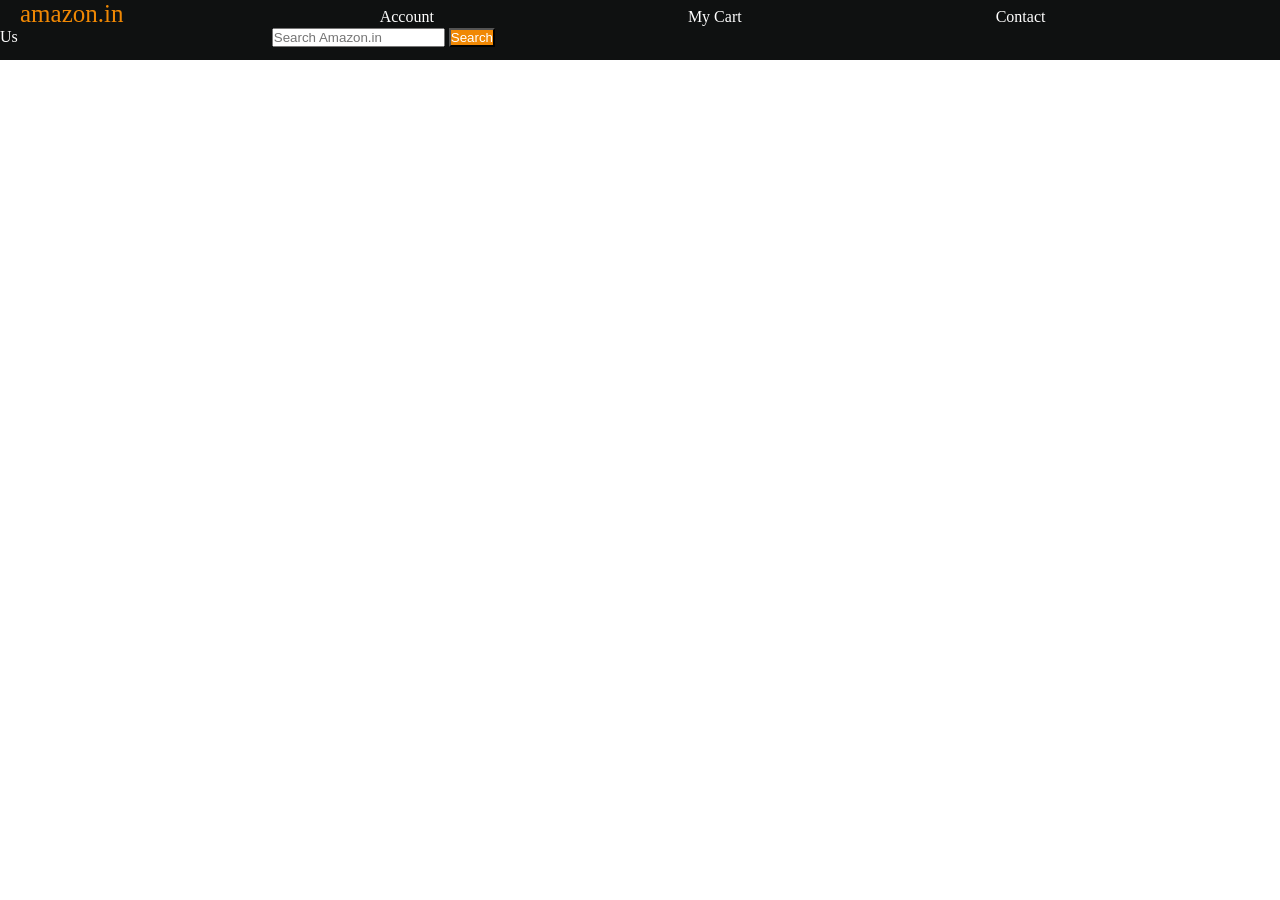
==== Basics/index.html @ b5c8bae0 "Practice Set-3 Apna College- Dummy Amazon Navbar Creation" ====
<!doctype html>
<html lang="en">
  <head>
    <meta charset="UTF-8" />
    <meta name="viewport" content="width=device-width, initial-scale=1.0" />
    <link rel="stylesheet" href="style.css" />
    <title>Portforlio Page</title>
  </head>
  <body>

    <div id="navbar">

        <a id="logo">amazon.in </a>
        <a href="#">Account</a>
        <a href="#">My Cart</a>
        <a href="#">Contact Us</a>

        <input placeholder="Search Amazon.in">
        <button>Search</button>
        
    </div>

    
  
  </body>
  
</html>
---- Basics/style.css ----
*{
    padding: 0;
    margin: 0;
    color: white;
}

#navbar{
    height: 60px;
    background-color:#0f1111;
}

button{
    background-color: #f08804;
}

#logo{
    padding-left: 20px;
    color: #f08804;
    font-size: 25px;
}

a{
    margin-right: 250px;
    text-decoration: none;
}
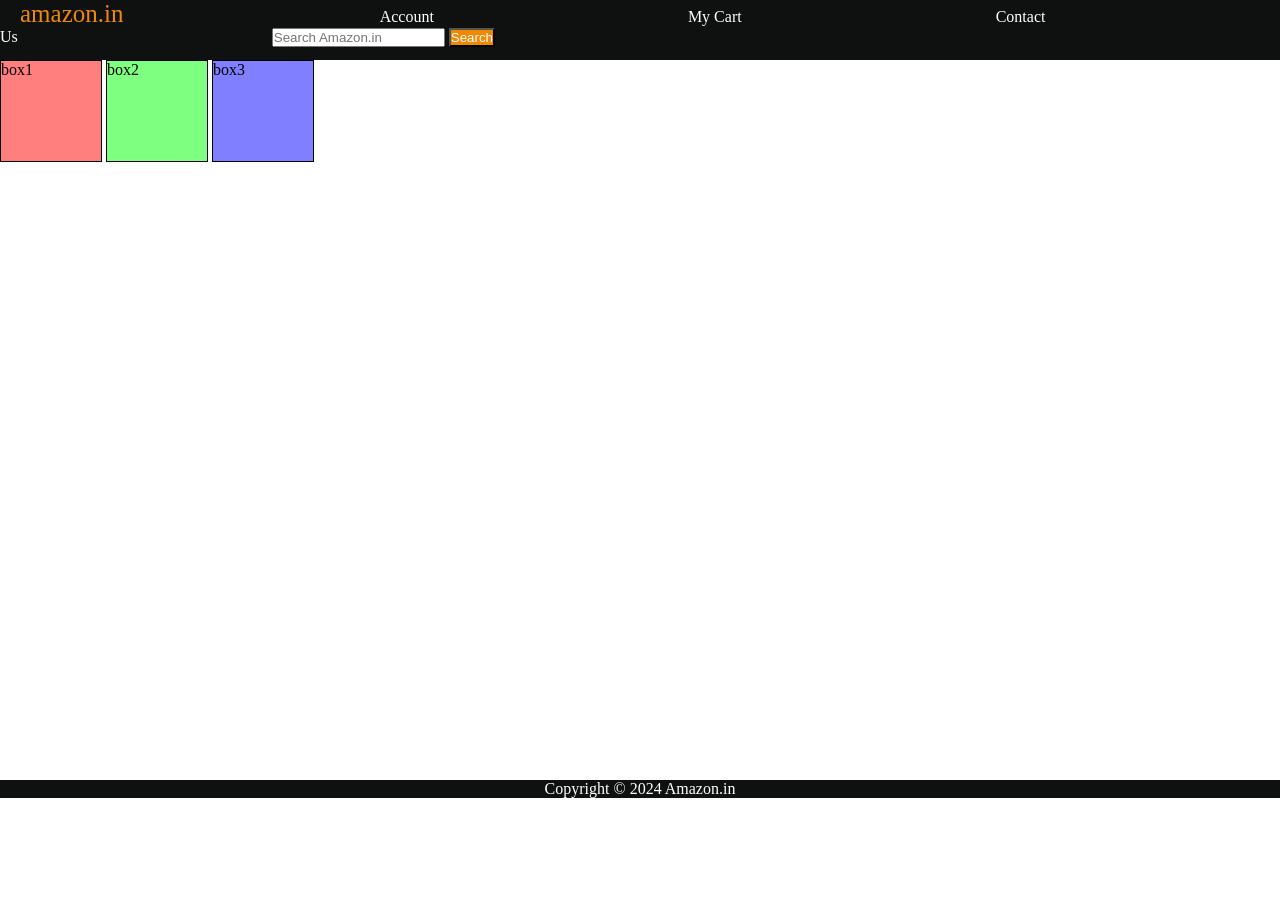
==== commit 376fdf54: "Learning display properties and designing a simple page layout with header,content and footer" ====
--- a/Basics/index.html
+++ b/Basics/index.html
@@ -7,7 +7,7 @@
     <title>Portforlio Page</title>
   </head>
   <body>
-
+<header>
     <div id="navbar">
 
         <a id="logo">amazon.in </a>
@@ -19,7 +19,21 @@
         <button>Search</button>
         
     </div>
+    </header>
+    
+    
+    <div id="content">
 
+        <div class="box" style="background-color:rgba(255,0,0,0.5);">box1</div>
+        <div class="box" style="background-color:rgba(0,255,0,0.5);">box2</div>
+        <div class="box" style="background-color:rgba(0,0,255,0.5);">box3</div>
+    </div>
+
+  <footer id="footer">
+    
+        Copyright &copy; 2024 Amazon.in
+    
+  </footer>
     
   
   </body>
--- a/Basics/style.css
+++ b/Basics/style.css
@@ -22,4 +22,23 @@
 a{
     margin-right: 250px;
     text-decoration: none;
+}
+
+.box{
+    height:100px;
+    width: 100px;
+    color:black;
+    border: 1px solid black;
+    display: inline-block;
+}
+
+#content{
+    height:720px;
+}
+ 
+
+#footer{
+    color: white;
+    background-color: #0f1111;
+    text-align: center;
 }
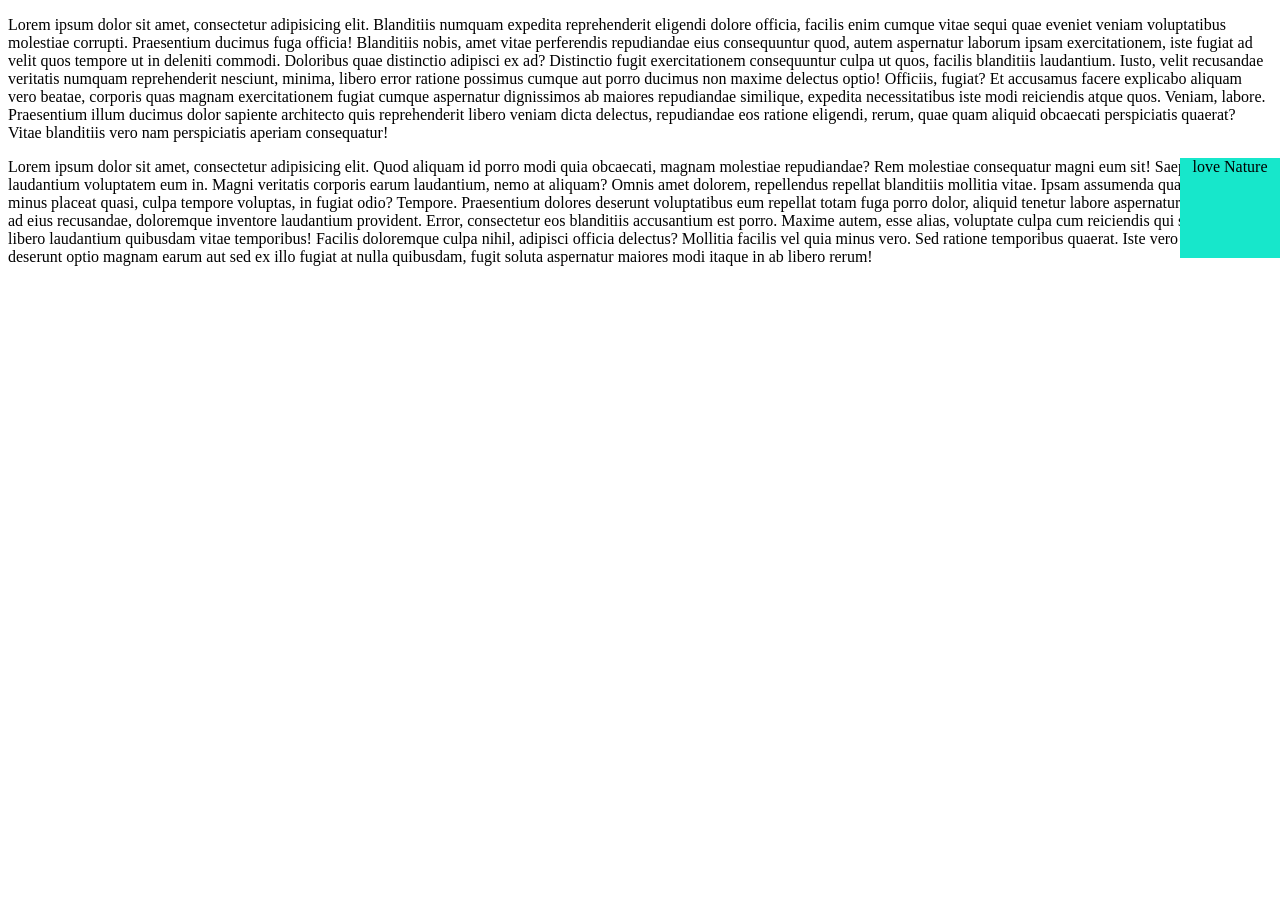
==== commit 46c618ed: "Practice Set-5 Apna College" ====
--- a/Basics/index.html
+++ b/Basics/index.html
@@ -7,33 +7,21 @@
     <title>Portforlio Page</title>
   </head>
   <body>
-<header>
-    <div id="navbar">
 
-        <a id="logo">amazon.in </a>
-        <a href="#">Account</a>
-        <a href="#">My Cart</a>
-        <a href="#">Contact Us</a>
-
-        <input placeholder="Search Amazon.in">
-        <button>Search</button>
-        
-    </div>
-    </header>
-    
-    
-    <div id="content">
-
-        <div class="box" style="background-color:rgba(255,0,0,0.5);">box1</div>
-        <div class="box" style="background-color:rgba(0,255,0,0.5);">box2</div>
-        <div class="box" style="background-color:rgba(0,0,255,0.5);">box3</div>
+    <p>Lorem ipsum dolor sit amet, consectetur adipisicing elit. Blanditiis numquam expedita reprehenderit eligendi dolore officia, facilis enim cumque vitae sequi quae eveniet veniam voluptatibus molestiae corrupti. Praesentium ducimus fuga officia!
+    Blanditiis nobis, amet vitae perferendis repudiandae eius consequuntur quod, autem aspernatur laborum ipsam exercitationem, iste fugiat ad velit quos tempore ut in deleniti commodi. Doloribus quae distinctio adipisci ex ad?
+    Distinctio fugit exercitationem consequuntur culpa ut quos, facilis blanditiis laudantium. Iusto, velit recusandae veritatis numquam reprehenderit nesciunt, minima, libero error ratione possimus cumque aut porro ducimus non maxime delectus optio!
+    Officiis, fugiat? Et accusamus facere explicabo aliquam vero beatae, corporis quas magnam exercitationem fugiat cumque aspernatur dignissimos ab maiores repudiandae similique, expedita necessitatibus iste modi reiciendis atque quos. Veniam, labore.
+    Praesentium illum ducimus dolor sapiente architecto quis reprehenderit libero veniam dicta delectus, repudiandae eos ratione eligendi, rerum, quae quam aliquid obcaecati perspiciatis quaerat? Vitae blanditiis vero nam perspiciatis aperiam consequatur!</p>
+    <div>
+      love Nature
     </div>
 
-  <footer id="footer">
-    
-        Copyright &copy; 2024 Amazon.in
-    
-  </footer>
+    <p>Lorem ipsum dolor sit amet, consectetur adipisicing elit. Quod aliquam id porro modi quia obcaecati, magnam molestiae repudiandae? Rem molestiae consequatur magni eum sit! Saepe alias laudantium voluptatem eum in.
+    Magni veritatis corporis earum laudantium, nemo at aliquam? Omnis amet dolorem, repellendus repellat blanditiis mollitia vitae. Ipsam assumenda quaerat aliquid minus placeat quasi, culpa tempore voluptas, in fugiat odio? Tempore.
+    Praesentium dolores deserunt voluptatibus eum repellat totam fuga porro dolor, aliquid tenetur labore aspernatur sint dolorum ad eius recusandae, doloremque inventore laudantium provident. Error, consectetur eos blanditiis accusantium est porro.
+    Maxime autem, esse alias, voluptate culpa cum reiciendis qui sint nulla et libero laudantium quibusdam vitae temporibus! Facilis doloremque culpa nihil, adipisci officia delectus? Mollitia facilis vel quia minus vero.
+    Sed ratione temporibus quaerat. Iste vero qui veniam deserunt optio magnam earum aut sed ex illo fugiat at nulla quibusdam, fugit soluta aspernatur maiores modi itaque in ab libero rerum!</p>
     
   
   </body>
--- a/Basics/style.css
+++ b/Basics/style.css
@@ -1,44 +1,8 @@
-*{
-    padding: 0;
-    margin: 0;
-    color: white;
-}
-
-#navbar{
-    height: 60px;
-    background-color:#0f1111;
-}
-
-button{
-    background-color: #f08804;
-}
-
-#logo{
-    padding-left: 20px;
-    color: #f08804;
-    font-size: 25px;
-}
-
-a{
-    margin-right: 250px;
-    text-decoration: none;
-}
-
-.box{
-    height:100px;
+div{
+    height: 100px;
     width: 100px;
-    color:black;
-    border: 1px solid black;
-    display: inline-block;
-}
-
-#content{
-    height:720px;
-}
- 
-
-#footer{
-    color: white;
-    background-color: #0f1111;
     text-align: center;
+    background-color: rgb(23, 231, 203);
+    position:absolute;
+    right: 0;
 }
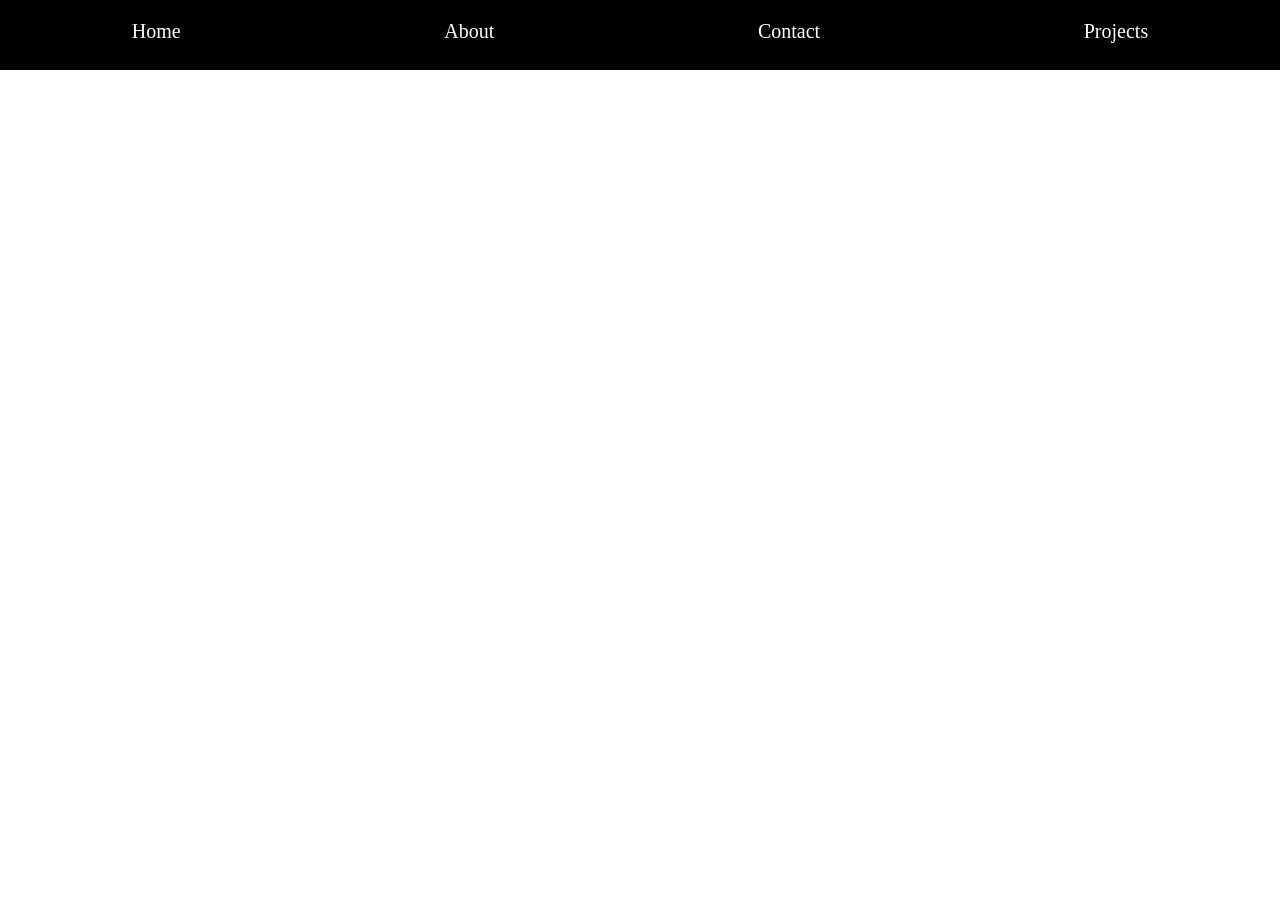
==== commit 71db76c0: "Basic Flexbox concepts and creating a navbar using them" ====
--- a/Basics/index.html
+++ b/Basics/index.html
@@ -7,21 +7,14 @@
     <title>Portforlio Page</title>
   </head>
   <body>
-
-    <p>Lorem ipsum dolor sit amet, consectetur adipisicing elit. Blanditiis numquam expedita reprehenderit eligendi dolore officia, facilis enim cumque vitae sequi quae eveniet veniam voluptatibus molestiae corrupti. Praesentium ducimus fuga officia!
-    Blanditiis nobis, amet vitae perferendis repudiandae eius consequuntur quod, autem aspernatur laborum ipsam exercitationem, iste fugiat ad velit quos tempore ut in deleniti commodi. Doloribus quae distinctio adipisci ex ad?
-    Distinctio fugit exercitationem consequuntur culpa ut quos, facilis blanditiis laudantium. Iusto, velit recusandae veritatis numquam reprehenderit nesciunt, minima, libero error ratione possimus cumque aut porro ducimus non maxime delectus optio!
-    Officiis, fugiat? Et accusamus facere explicabo aliquam vero beatae, corporis quas magnam exercitationem fugiat cumque aspernatur dignissimos ab maiores repudiandae similique, expedita necessitatibus iste modi reiciendis atque quos. Veniam, labore.
-    Praesentium illum ducimus dolor sapiente architecto quis reprehenderit libero veniam dicta delectus, repudiandae eos ratione eligendi, rerum, quae quam aliquid obcaecati perspiciatis quaerat? Vitae blanditiis vero nam perspiciatis aperiam consequatur!</p>
-    <div>
-      love Nature
+    <div id="navbar">
+      <ul>
+        <li><a href="#">Home</a></li>
+        <li><a href="#">About</a></li>
+        <li><a href="#">Contact</a></li>
+        <li><a href="#">Projects</a></li>
+      </ul>
     </div>
-
-    <p>Lorem ipsum dolor sit amet, consectetur adipisicing elit. Quod aliquam id porro modi quia obcaecati, magnam molestiae repudiandae? Rem molestiae consequatur magni eum sit! Saepe alias laudantium voluptatem eum in.
-    Magni veritatis corporis earum laudantium, nemo at aliquam? Omnis amet dolorem, repellendus repellat blanditiis mollitia vitae. Ipsam assumenda quaerat aliquid minus placeat quasi, culpa tempore voluptas, in fugiat odio? Tempore.
-    Praesentium dolores deserunt voluptatibus eum repellat totam fuga porro dolor, aliquid tenetur labore aspernatur sint dolorum ad eius recusandae, doloremque inventore laudantium provident. Error, consectetur eos blanditiis accusantium est porro.
-    Maxime autem, esse alias, voluptate culpa cum reiciendis qui sint nulla et libero laudantium quibusdam vitae temporibus! Facilis doloremque culpa nihil, adipisci officia delectus? Mollitia facilis vel quia minus vero.
-    Sed ratione temporibus quaerat. Iste vero qui veniam deserunt optio magnam earum aut sed ex illo fugiat at nulla quibusdam, fugit soluta aspernatur maiores modi itaque in ab libero rerum!</p>
     
   
   </body>
--- a/Basics/style.css
+++ b/Basics/style.css
@@ -1,8 +1,31 @@
-div{
-    height: 100px;
-    width: 100px;
-    text-align: center;
-    background-color: rgb(23, 231, 203);
-    position:absolute;
-    right: 0;
+
+*{
+    margin: 0;
+    padding: 0;
+    color: white;
+}
+
+a{
+    text-decoration: none;
+}
+
+#navbar{
+    
+    background-color: black;
+    height: 70px;
+    width: 100%;
+    
+}
+
+ul{
+    display: flex;
+    flex-direction: row;
+    justify-content: space-around;
+    
+}
+
+li{
+    list-style: none;
+    padding: 20px;
+    font-size: 20px;
 }
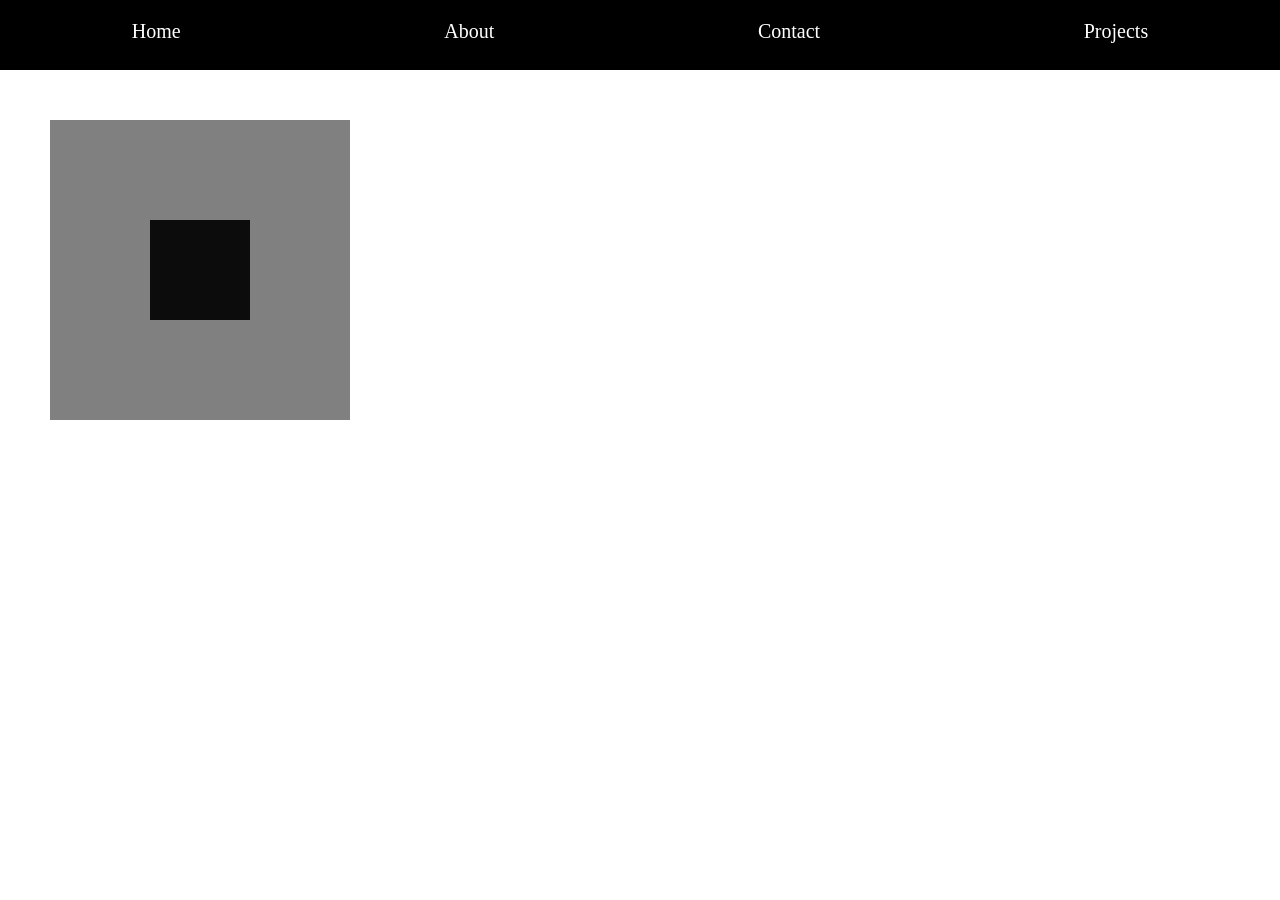
==== commit 7bd66f9d: "Centering a div using Flexbox" ====
--- a/Basics/index.html
+++ b/Basics/index.html
@@ -16,6 +16,11 @@
       </ul>
     </div>
     
+
+    <div class="outer">
+      <div class="inner">
+      
+    </div>
   
   </body>
   
--- a/Basics/style.css
+++ b/Basics/style.css
@@ -28,4 +28,21 @@
     list-style: none;
     padding: 20px;
     font-size: 20px;
+}
+
+.outer{
+    height:300px;
+    width: 300px;
+    background-color: grey;
+    display: flex;
+    justify-content: center;
+    align-items: center;
+    margin-top: 50px;
+    margin-left: 50px;
+}
+
+.inner{
+    height: 100px;
+    width: 100px;
+    background-color: rgb(12,12,12);
 }
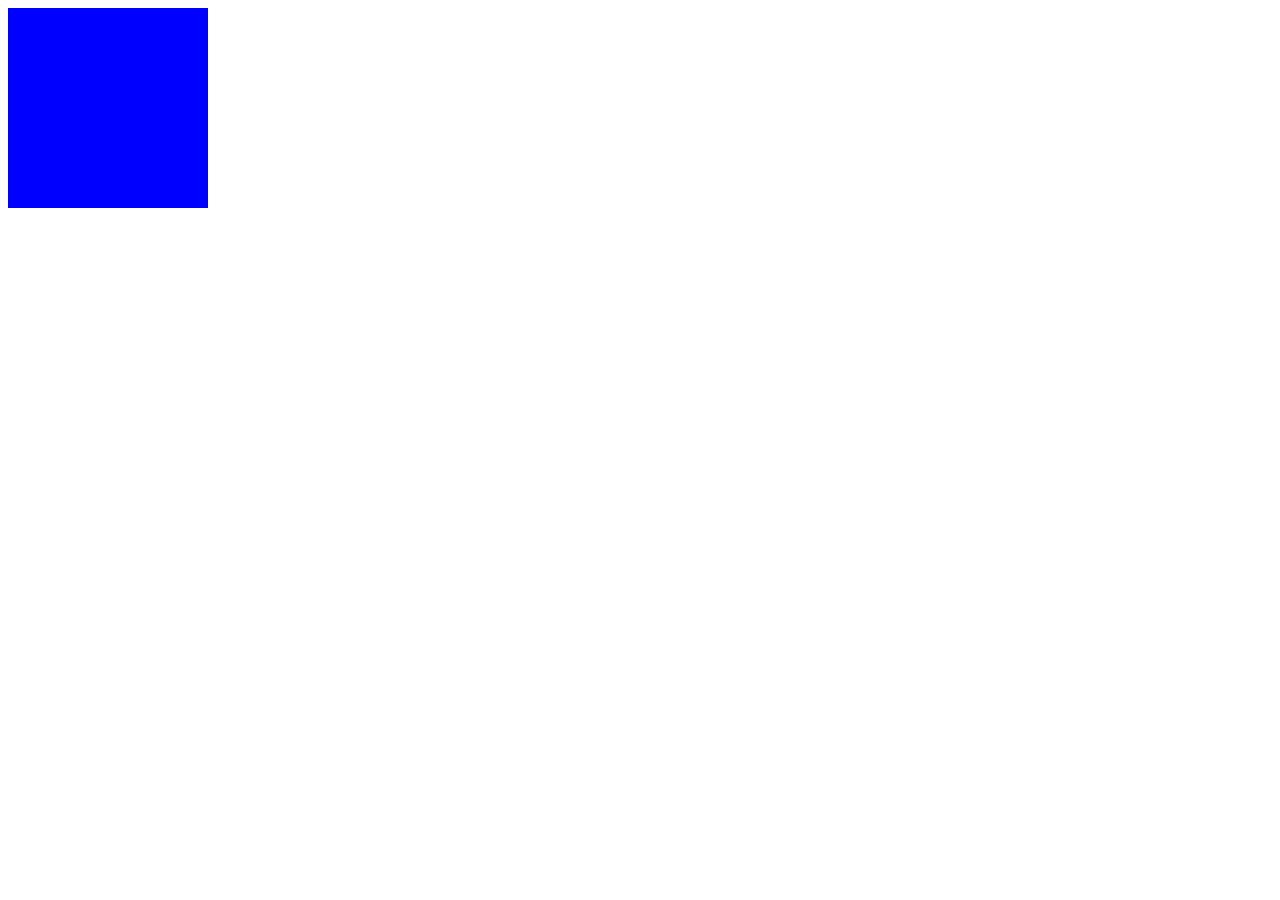
==== commit 7baf3635: "Implementing media queries for different dimensions" ====
--- a/Basics/index.html
+++ b/Basics/index.html
@@ -7,18 +7,7 @@
     <title>Portforlio Page</title>
   </head>
   <body>
-    <div id="navbar">
-      <ul>
-        <li><a href="#">Home</a></li>
-        <li><a href="#">About</a></li>
-        <li><a href="#">Contact</a></li>
-        <li><a href="#">Projects</a></li>
-      </ul>
-    </div>
-    
-
-    <div class="outer">
-      <div class="inner">
+    <div>
       
     </div>
   
--- a/Basics/style.css
+++ b/Basics/style.css
@@ -1,48 +1,33 @@
+div{
+    height: 200px;
+    width: 200px;
+    background-color: yellow;
 
-*{
-    margin: 0;
-    padding: 0;
-    color: white;
 }
 
-a{
-    text-decoration: none;
+@media(max-width: 300px){
+    div{
+        background-color: green;
+    }
 }
 
-#navbar{
-    
-    background-color: black;
-    height: 70px;
-    width: 100%;
-    
+@media(min-width: 300px) and (max-width: 400px){
+    div{
+        background-color: pink;
+    }
 }
 
-ul{
-    display: flex;
-    flex-direction: row;
-    justify-content: space-around;
-    
+@media(min-width: 400px) and (max-width: 600px){
+    div{
+        background-color: red;
+    }
 }
 
-li{
-    list-style: none;
-    padding: 20px;
-    font-size: 20px;
+@media(min-width: 600px){
+    div{
+        background-color: blue;
+    }
 }
 
-.outer{
-    height:300px;
-    width: 300px;
-    background-color: grey;
-    display: flex;
-    justify-content: center;
-    align-items: center;
-    margin-top: 50px;
-    margin-left: 50px;
-}
 
-.inner{
-    height: 100px;
-    width: 100px;
-    background-color: rgb(12,12,12);
-}+
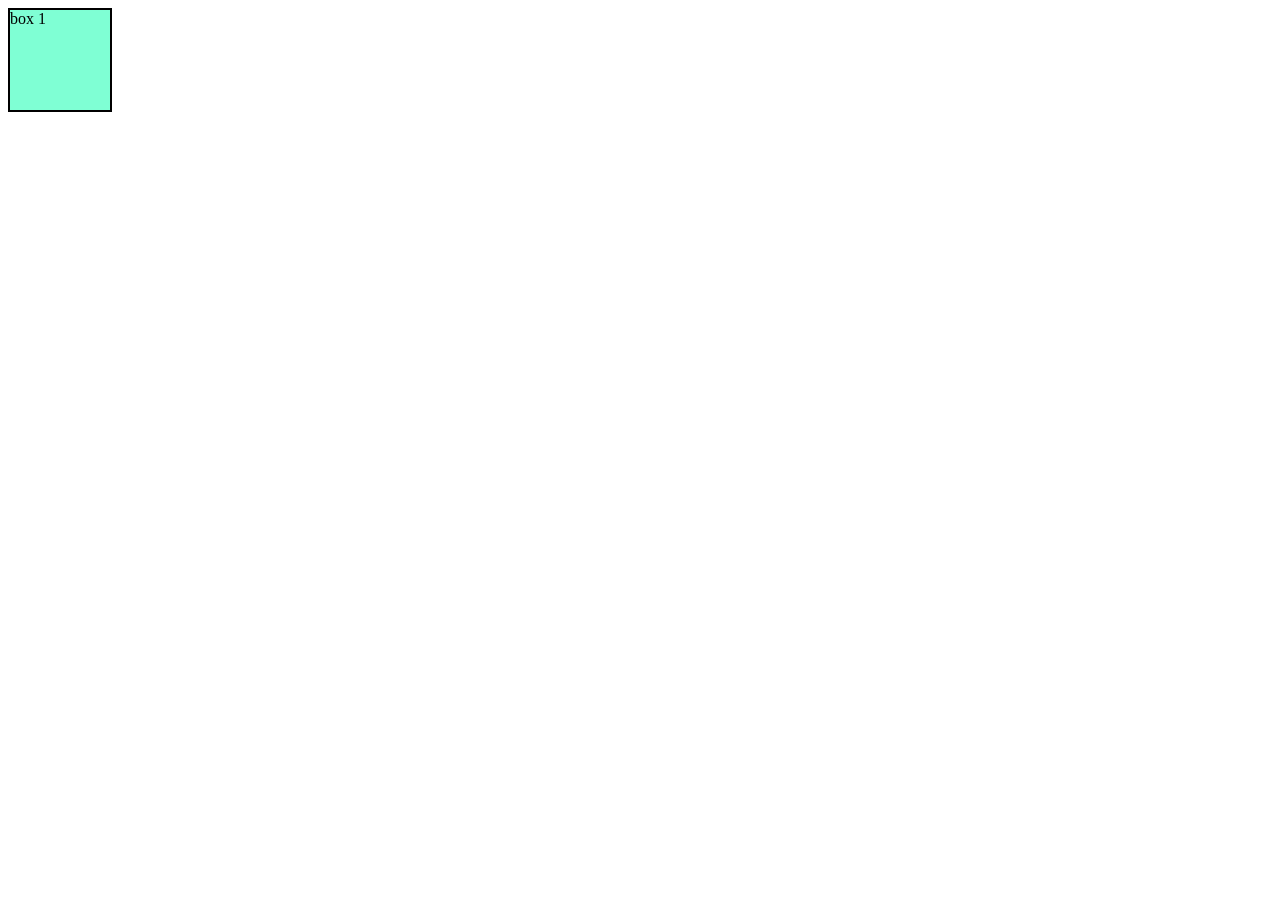
==== commit b56ba240: "Learning transition properties of CSS" ====
--- a/Basics/index.html
+++ b/Basics/index.html
@@ -8,7 +8,7 @@
   </head>
   <body>
     <div>
-      
+      box 1
     </div>
   
   </body>
--- a/Basics/style.css
+++ b/Basics/style.css
@@ -1,33 +1,12 @@
 div{
-    height: 200px;
-    width: 200px;
-    background-color: yellow;
-
+    height: 100px;
+    width: 100px;  
+    background-color: aquamarine;
+    border: 2px solid black;
+    transition: all 0.5s ease;
 }
 
-@media(max-width: 300px){
-    div{
-        background-color: green;
-    }
-}
-
-@media(min-width: 300px) and (max-width: 400px){
-    div{
-        background-color: pink;
-    }
-}
-
-@media(min-width: 400px) and (max-width: 600px){
-    div{
-        background-color: red;
-    }
-}
-
-@media(min-width: 600px){
-    div{
-        background-color: blue;
-    }
-}
-
-
-
+div:hover{
+    background-color: blue;
+    font-size: 20px;
+}
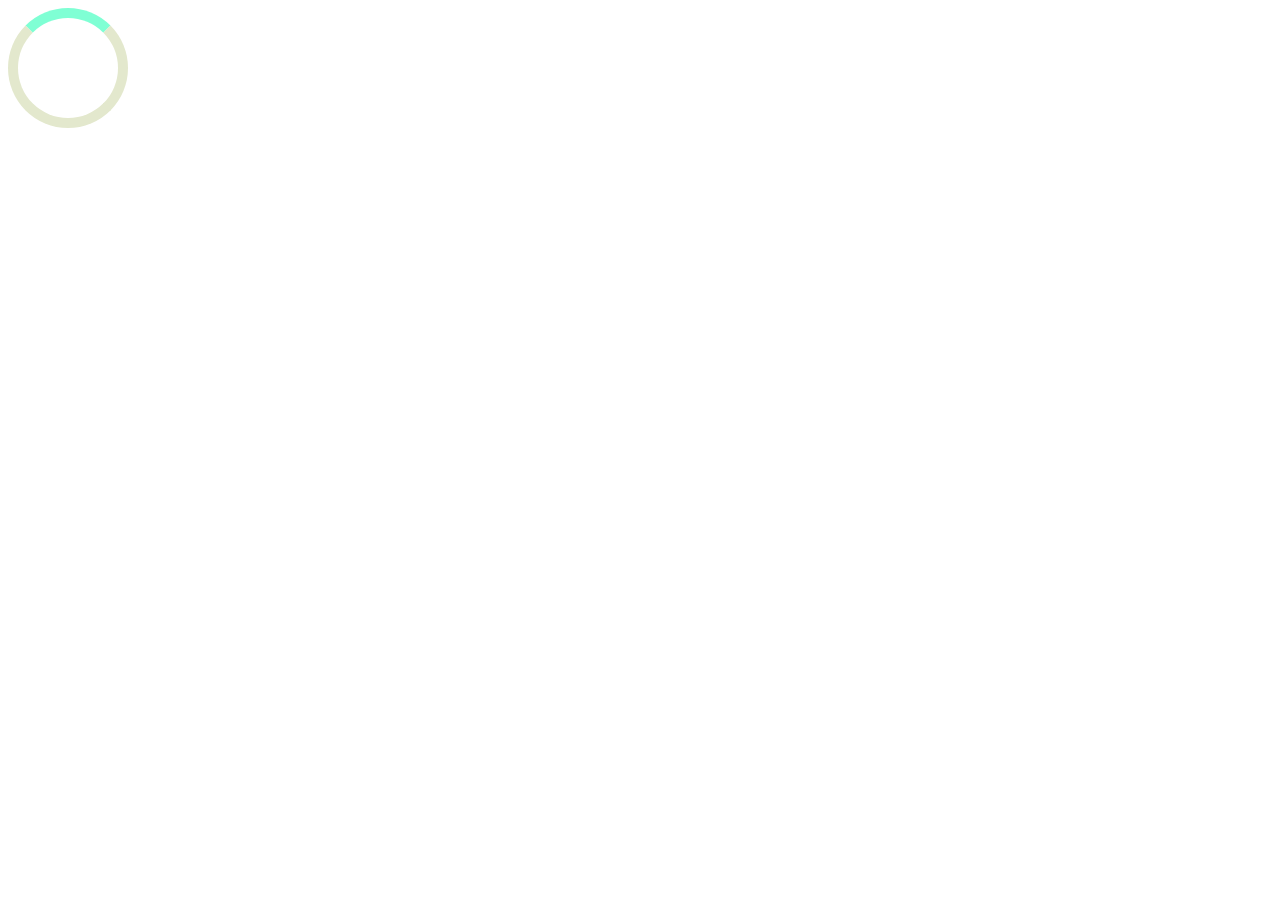
==== commit 51397423: "Making a loader using animation properties" ====
--- a/Basics/index.html
+++ b/Basics/index.html
@@ -8,7 +8,7 @@
   </head>
   <body>
     <div>
-      box 1
+      
     </div>
   
   </body>
--- a/Basics/style.css
+++ b/Basics/style.css
@@ -1,12 +1,17 @@
 div{
     height: 100px;
     width: 100px;  
-    background-color: aquamarine;
-    border: 2px solid black;
-    transition: all 0.5s ease;
+    border: 10px solid rgb(227, 232, 205);
+    border-top: 10px solid aquamarine;
+    border-radius: 50%;
+    animation:spin 1s linear infinite;
 }
 
-div:hover{
-    background-color: blue;
-    font-size: 20px;
-}+@keyframes spin{
+    from{
+        transform: rotate(0deg);
+    }
+    to {
+        transform: rotate(360deg);
+    }
+}
